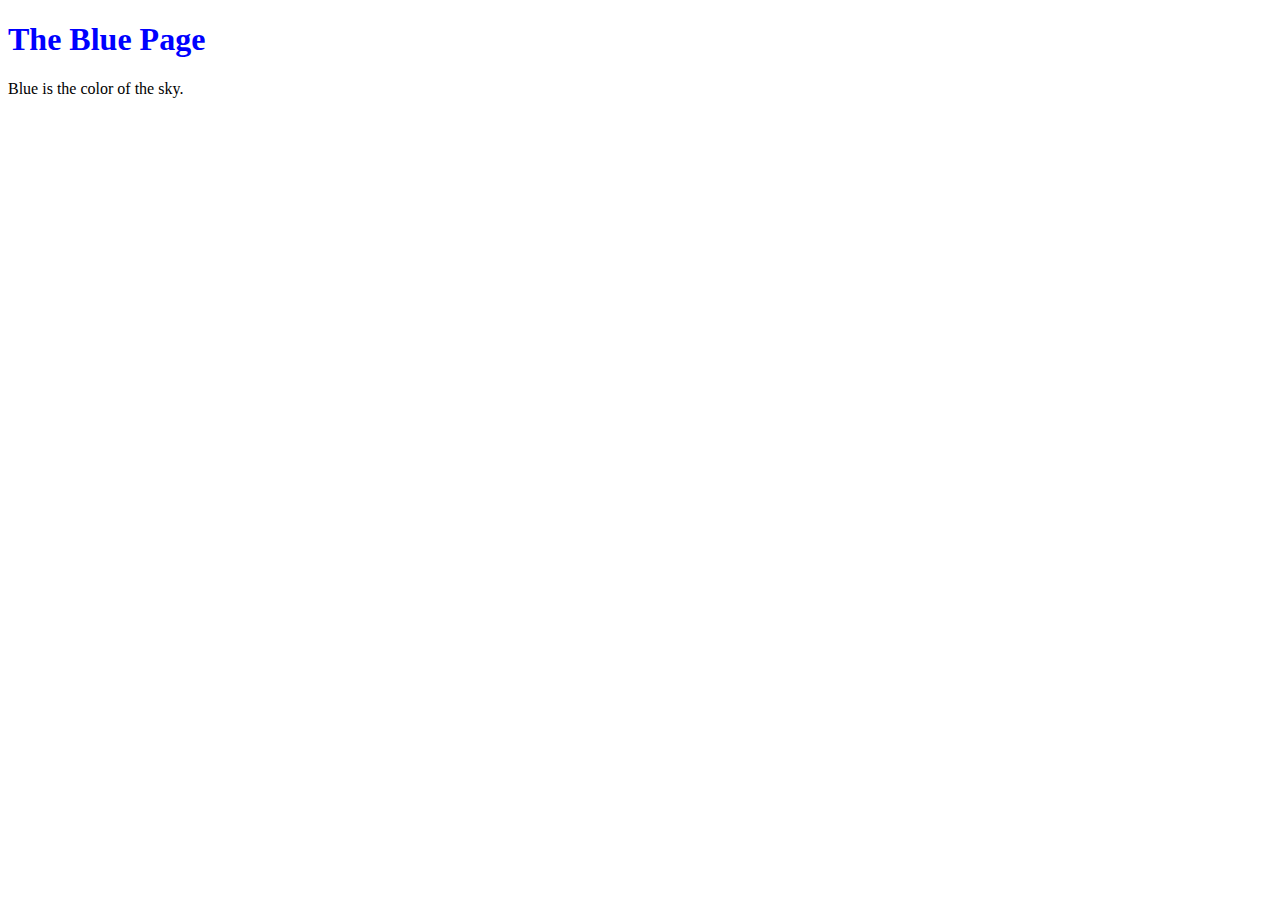
==== blue.html @ fe88044a "Adding blue and orange pages" ====
<!DOCTYPE html>
<html lang="en">
<head>
  <title>The Blue Page</title>
  <meta charset="utf-8" />
  <body>
    <h1 style="color: #00F">The Blue Page</h1>
    <p>Blue is the color of the sky.</p>
  </body>
</html>
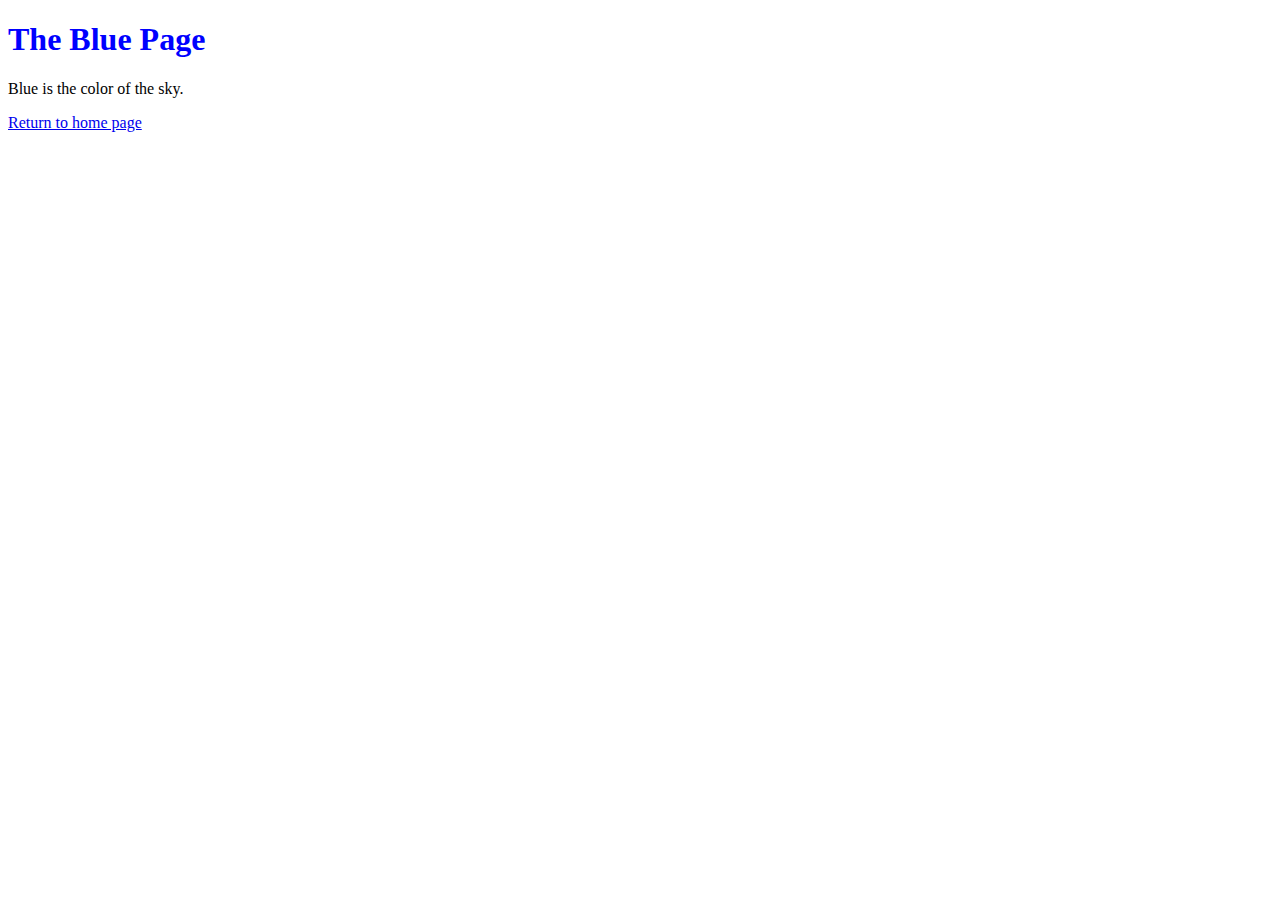
==== commit a3eb33c2: "Adding navigation links" ====
--- a/blue.html
+++ b/blue.html
@@ -6,5 +6,6 @@
   <body>
     <h1 style="color: #00F">The Blue Page</h1>
     <p>Blue is the color of the sky.</p>
+    <p><a href="index.html">Return to home page</a></p>
   </body>
 </html>
